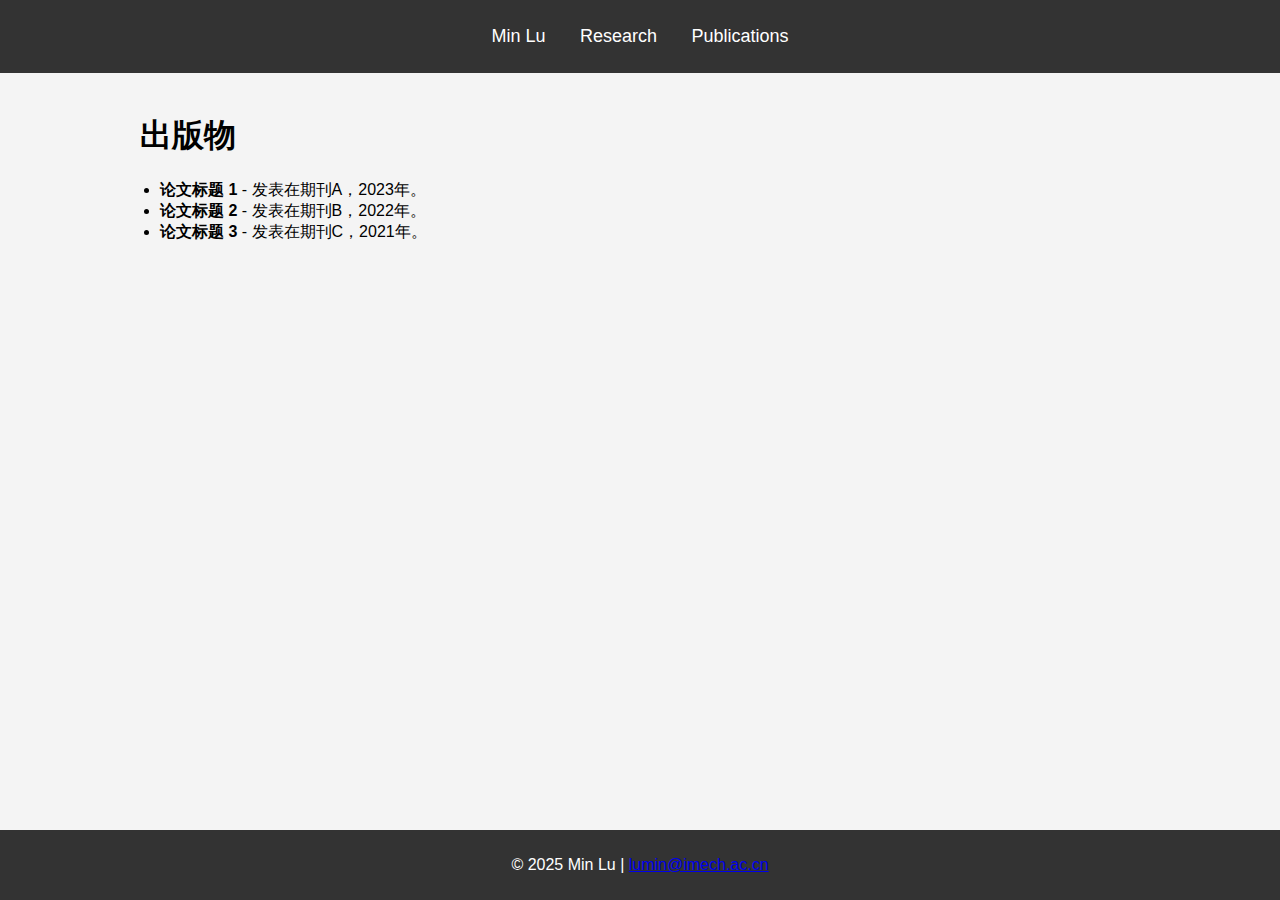
==== publications.html @ 8c1e30cd "Update publications.html" ====
<!DOCTYPE html>
<html lang="en">
<head>
    <meta charset="UTF-8">
    <meta name="viewport" content="width=device-width, initial-scale=1.0">
    <title>Publications</title>
    <link rel="stylesheet" href="styles.css">
</head>
<body>
    <header>
        <nav>
            <ul>
                <li><a href="index.html">Min Lu</a></li>
                <li><a href="research.html">Research</a></li>	
                <li><a href="publications.html">Publications</a></li>	
            </ul>
        </nav>
    </header>

    <main>
        <section class="publications">
            <h1>出版物</h1>
            <ul>
                <li><strong>论文标题 1</strong> - 发表在期刊A，2023年。</li>
                <li><strong>论文标题 2</strong> - 发表在期刊B，2022年。</li>
                <li><strong>论文标题 3</strong> - 发表在期刊C，2021年。</li>
                <!-- 继续添加出版物 -->
            </ul>
        </section>
    </main>

    <footer>
        <p>&copy; 2025 Min Lu | <a href="mailto:lumin@imech.ac.cn">lumin@imech.ac.cn</a></p>
    </footer>
</body>
</html>
---- styles.css ----
/* 基本样式 */
body {
    font-family: Arial, sans-serif;
    margin: 0;
    padding: 0;
    background: #f4f4f4; /* 你可以修改成你喜欢的背景颜色或使用图片 */

}

header {
    background-color: #333;
    color: white;
    padding: 10px 0;
    text-align: center;
}

nav ul {
    list-style-type: none;
    padding: 0;
}

nav ul li {
    display: inline;
    margin: 0 15px;
}

nav ul li a {
    color: white;
    text-decoration: none;
    font-size: 18px;
}

nav ul li a:hover {
    text-decoration: underline;
}

/* 主内容区 */
main {
    padding: 20px;
    max-width: 1000px;
    margin: 0 auto;
}

/* 个人简介 */
.profile {
    text-align: center;
}

.profile img {
    border-radius: 50%;
    width: 150px;
    height: 150px;
}

/* 出版物和研究 */
ul {
    padding-left: 20px;
}

footer {
    text-align: center;
    background-color: #333;
    color: white;
    padding: 10px 0;
    position: fixed;
    width: 100%;
    bottom: 0;
}
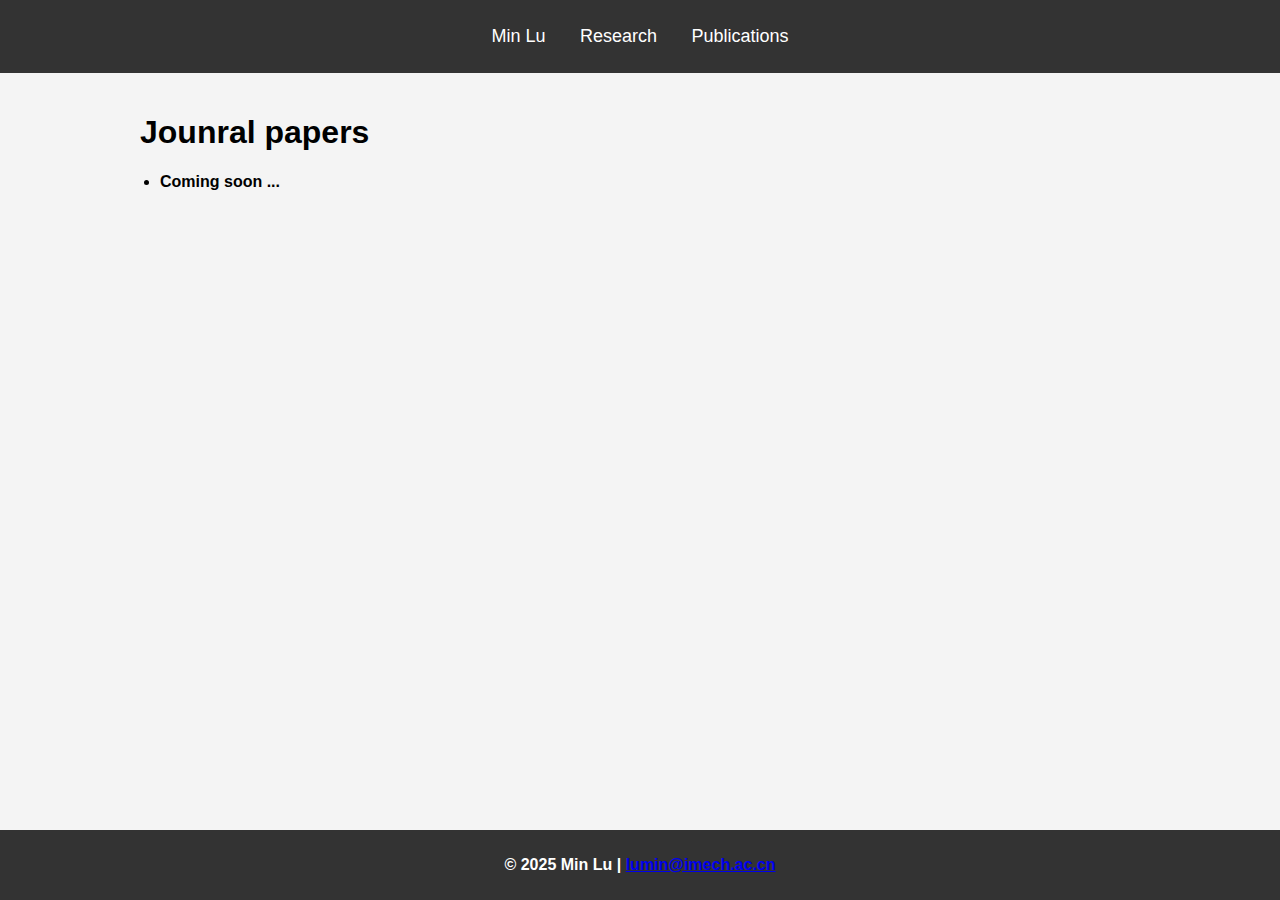
==== commit bc6f8284: "Update publications.html" ====
--- a/publications.html
+++ b/publications.html
@@ -19,14 +19,11 @@
 
     <main>
         <section class="publications">
-            <h1>出版物</h1>
+            <h1>Jounral papers</h1>
             <ul>
-                <li><strong>论文标题 1</strong> - 发表在期刊A，2023年。</li>
-                <li><strong>论文标题 2</strong> - 发表在期刊B，2022年。</li>
-                <li><strong>论文标题 3</strong> - 发表在期刊C，2021年。</li>
-                <!-- 继续添加出版物 -->
+                <li><strong>Coming soon ...</li>
             </ul>
-        </section>
+        </section>      
     </main>
 
     <footer>
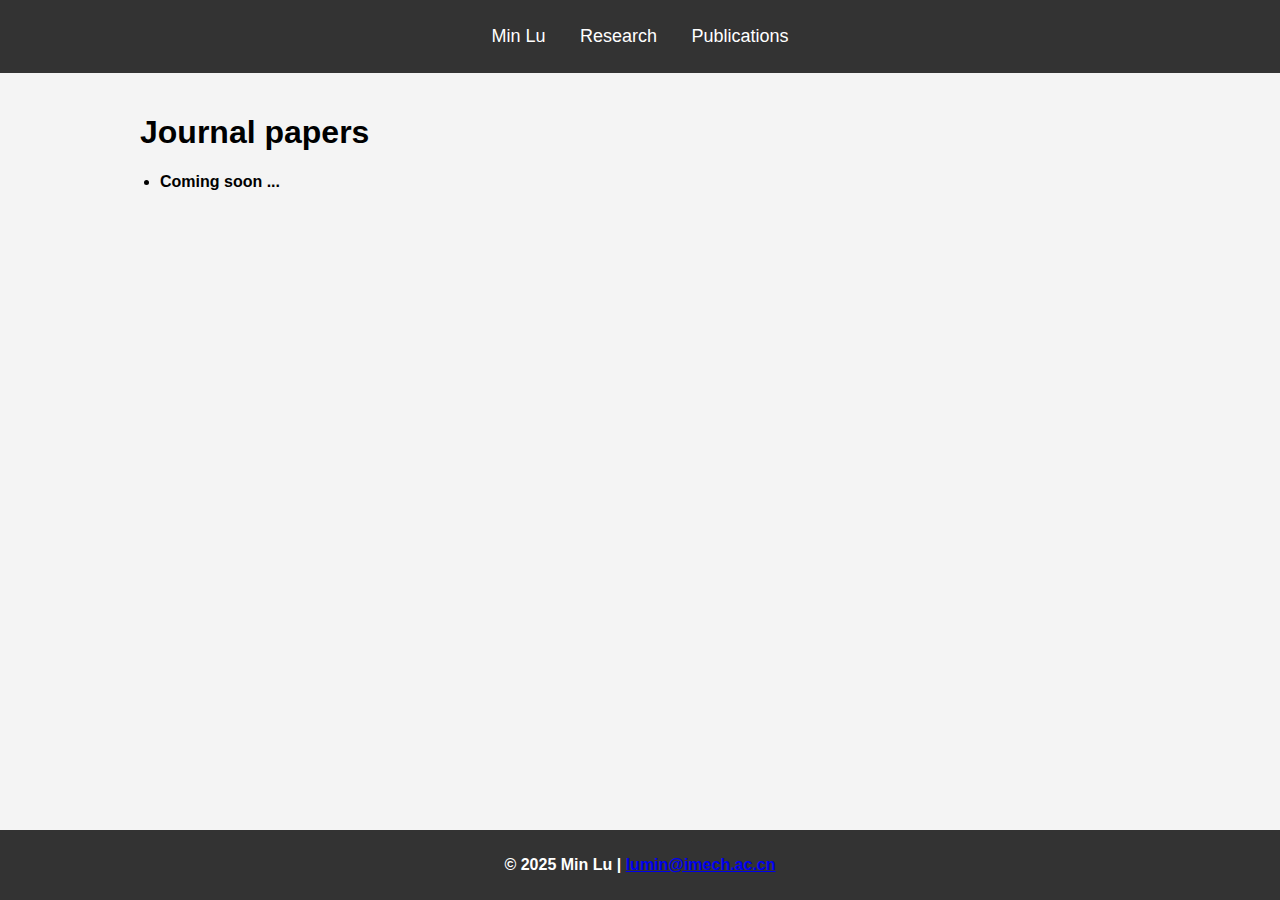
==== commit 762efe1a: "Update publications.html" ====
--- a/publications.html
+++ b/publications.html
@@ -19,7 +19,7 @@
 
     <main>
         <section class="publications">
-            <h1>Jounral papers</h1>
+            <h1>Journal papers</h1>
             <ul>
                 <li><strong>Coming soon ...</li>
             </ul>
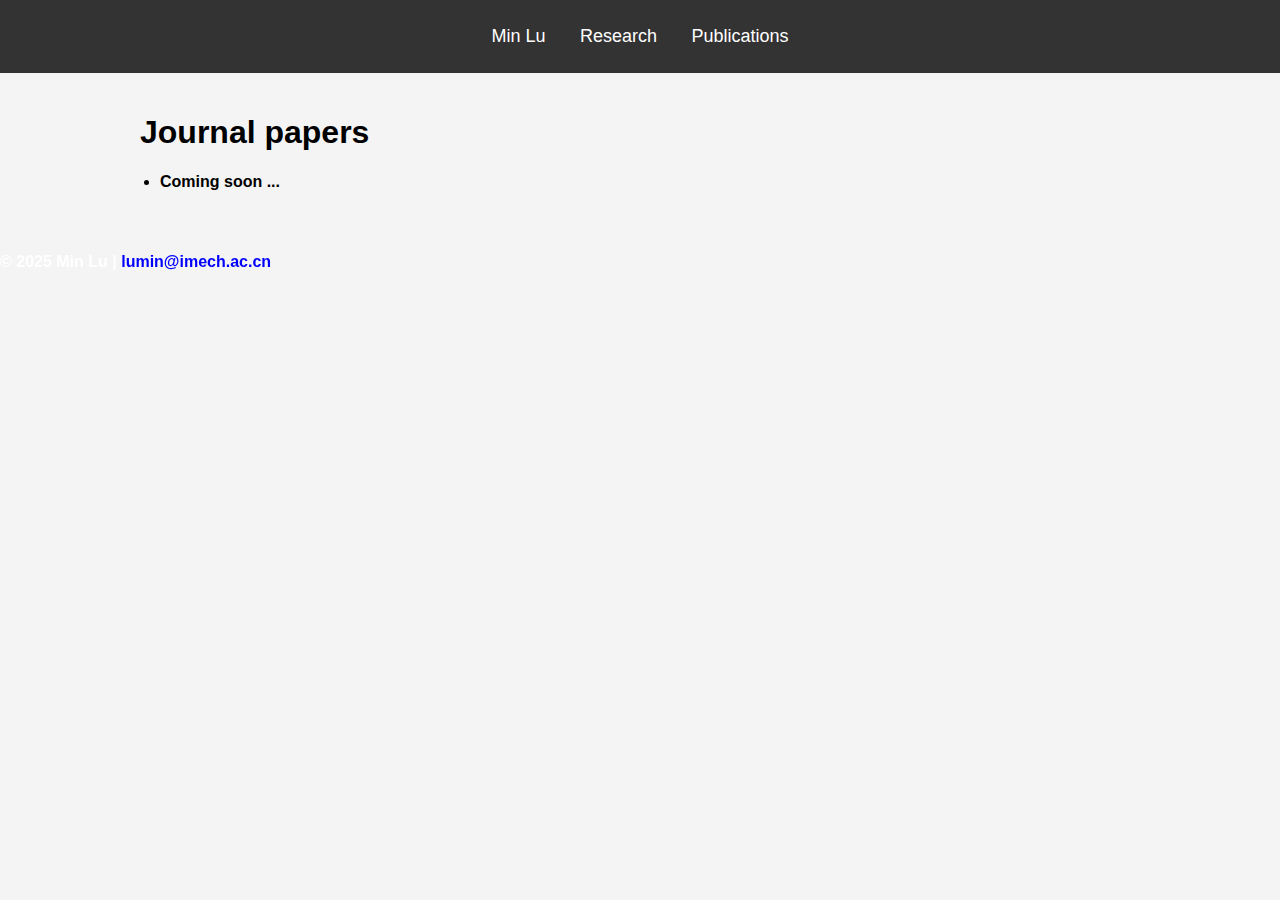
==== commit 8ae2146a: "Update publications.html" ====
--- a/publications.html
+++ b/publications.html
@@ -3,7 +3,7 @@
 <head>
     <meta charset="UTF-8">
     <meta name="viewport" content="width=device-width, initial-scale=1.0">
-    <title>Publications</title>
+    <title>Min's publications</title>
     <link rel="stylesheet" href="styles.css">
 </head>
 <body>
@@ -27,7 +27,7 @@
     </main>
 
     <footer>
-        <p>&copy; 2025 Min Lu | <a href="mailto:lumin@imech.ac.cn">lumin@imech.ac.cn</a></p>
+        <p>&copy; 2025 Min Lu | <a href="mailto:lumin@imech.ac.cn" style="color: blue; text-decoration: none;">lumin@imech.ac.cn</a></p>
     </footer>
 </body>
 </html>
--- a/styles.css
+++ b/styles.css
@@ -58,11 +58,15 @@
 }
 
 footer {
-    text-align: center;
-    background-color: #333;
-    color: white;
-    padding: 10px 0;
-    position: fixed;
-    width: 100%;
-    bottom: 0;
+    background-color: transparent; /* 让背景透明 */
+    color: white; /* 保持文字颜色为白色 */
+    padding: 10px 0; /* 设置适当的上下内边距 */
+    text-align: center; /* 文字居中对齐 */
+    position: fixed; 
+    z-index: 10; /* 确保 footer 在页面内容之上 */
 }
+
+body {
+    margin-bottom: 60px; /* 给底部留出空间，避免 footer 覆盖内容 */
+}
+
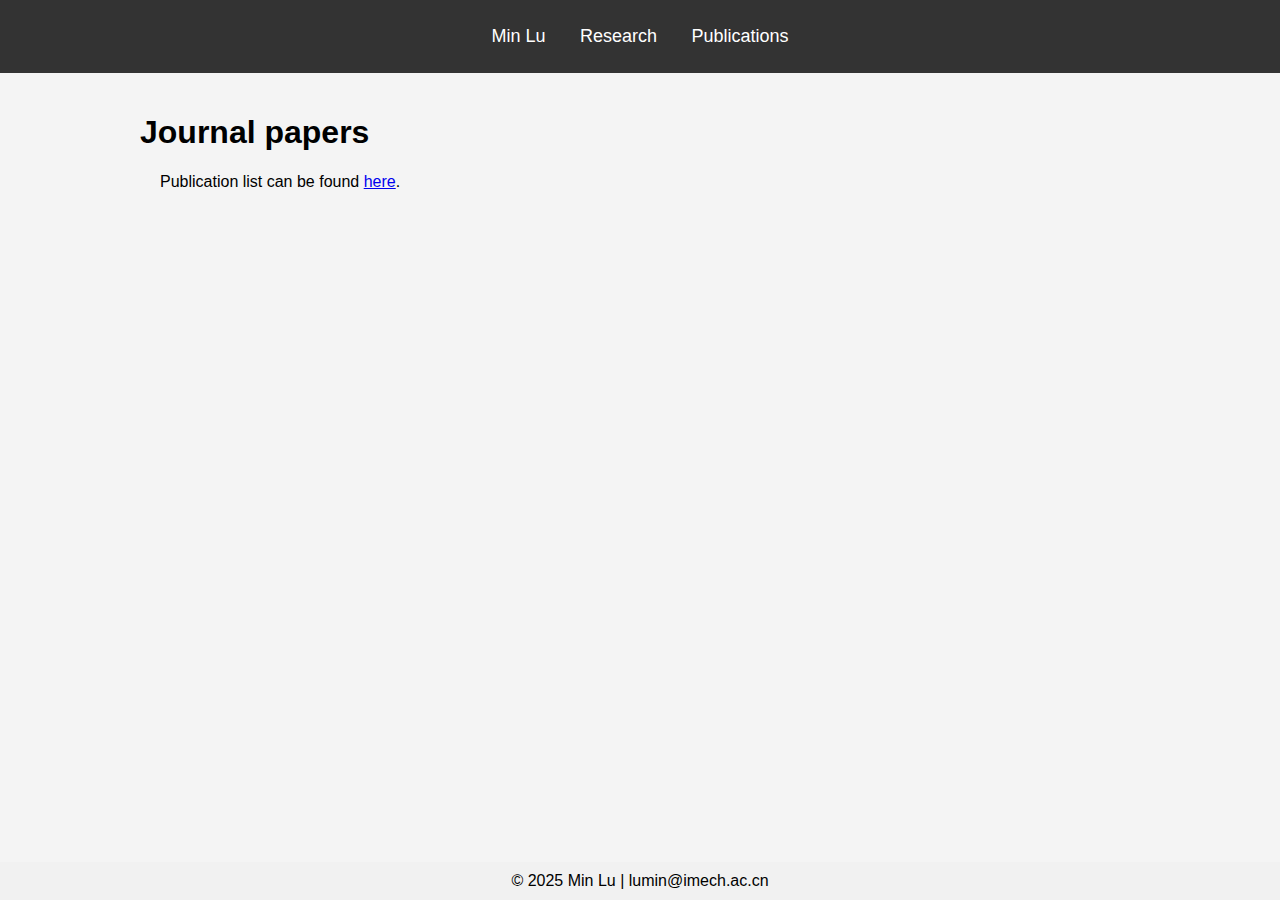
==== commit 2fceac01: "Update publications.html" ====
--- a/publications.html
+++ b/publications.html
@@ -21,13 +21,13 @@
         <section class="publications">
             <h1>Journal papers</h1>
             <ul>
-                <li><strong>Coming soon ...</li>
+                <p>Publication list can be found <a href="https://scholar.google.com/citations?user=tHt6LVIAAAAJ&hl=en" target="_blank">here</a>.</p>
             </ul>
         </section>      
     </main>
 
     <footer>
-        <p>&copy; 2025 Min Lu | <a href="mailto:lumin@imech.ac.cn" style="color: blue; text-decoration: none;">lumin@imech.ac.cn</a></p>
+        <p>&copy; 2025 Min Lu | <a href="mailto:lumin@imech.ac.cn" style="color: black; text-decoration: none;">lumin@imech.ac.cn</a></p>
     </footer>
 </body>
 </html>
--- a/styles.css
+++ b/styles.css
@@ -4,7 +4,7 @@
     margin: 0;
     padding: 0;
     background: #f4f4f4; /* 你可以修改成你喜欢的背景颜色或使用图片 */
-
+    padding-bottom: 60px; /* 给底部留出足够的空间避免 footer 覆盖内容 */
 }
 
 header {
@@ -57,16 +57,27 @@
     padding-left: 20px;
 }
 
+/* footer */
 footer {
-    background-color: transparent; /* 让背景透明 */
-    color: white; /* 保持文字颜色为白色 */
+    background-color: #f1f1f1; /* 你可以设置一个背景色，突出 footer */
+    color: black;
     padding: 10px 0; /* 设置适当的上下内边距 */
     text-align: center; /* 文字居中对齐 */
-    position: fixed; 
+    position: fixed;
+    bottom: 0; /* 固定在页面底部 */
+    width: 100%; /* 确保 footer 跨整个页面宽度 */
     z-index: 10; /* 确保 footer 在页面内容之上 */
 }
 
-body {
-    margin-bottom: 60px; /* 给底部留出空间，避免 footer 覆盖内容 */
+footer a {
+    color: black;
+    text-decoration: none;
 }
 
+footer a:hover {
+    text-decoration: underline;
+}
+
+footer p {
+    margin: 0;
+}
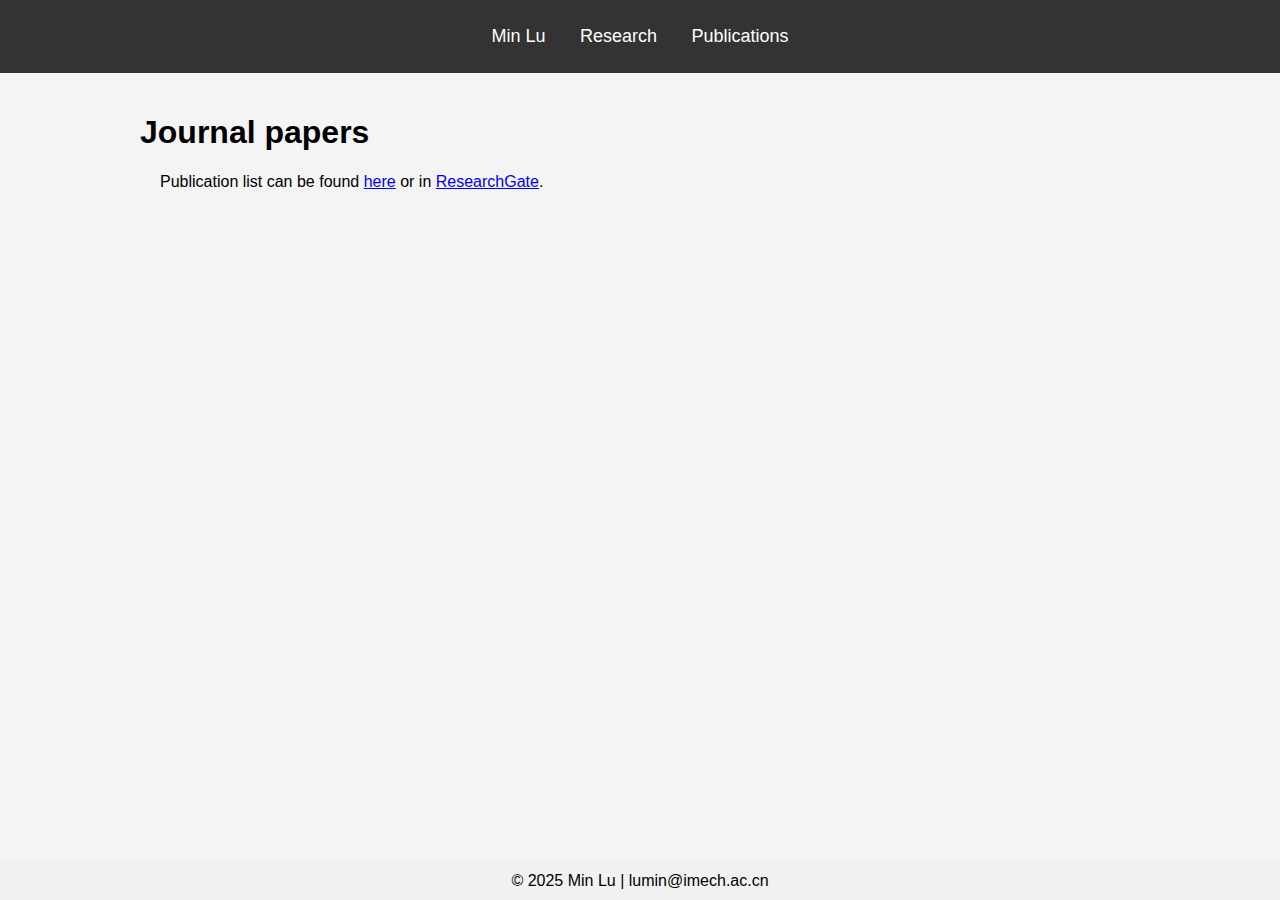
==== commit 7d787c69: "Update publications.html" ====
--- a/publications.html
+++ b/publications.html
@@ -21,7 +21,8 @@
         <section class="publications">
             <h1>Journal papers</h1>
             <ul>
-                <p>Publication list can be found <a href="https://scholar.google.com/citations?user=tHt6LVIAAAAJ&hl=en" target="_blank">here</a>.</p>
+                <p>Publication list can be found <a href="https://scholar.google.com/citations?user=tHt6LVIAAAAJ&hl=en" target="_blank">here</a> or in <a href="https://www.researchgate.net/profile/Min-Lu-36?ev=hdr_xprf" target="_blank">ResearchGate</a>.</p>
+                
             </ul>
         </section>      
     </main>
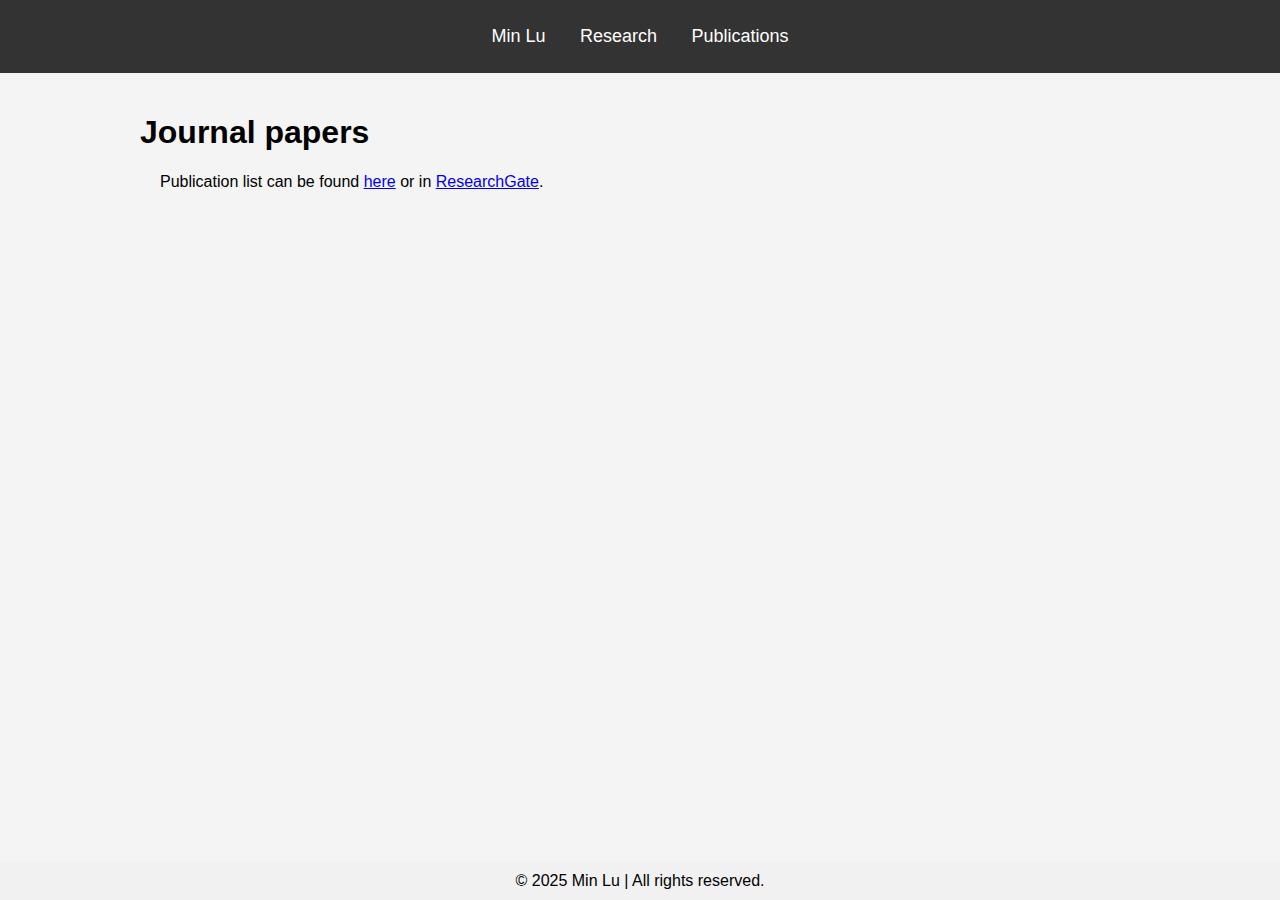
==== commit 989761a1: "Update publications.html" ====
--- a/publications.html
+++ b/publications.html
@@ -28,7 +28,7 @@
     </main>
 
     <footer>
-        <p>&copy; 2025 Min Lu | <a href="mailto:lumin@imech.ac.cn" style="color: black; text-decoration: none;">lumin@imech.ac.cn</a></p>
+        <p>&copy; 2025 Min Lu |  All rights reserved.</p>
     </footer>
 </body>
 </html>
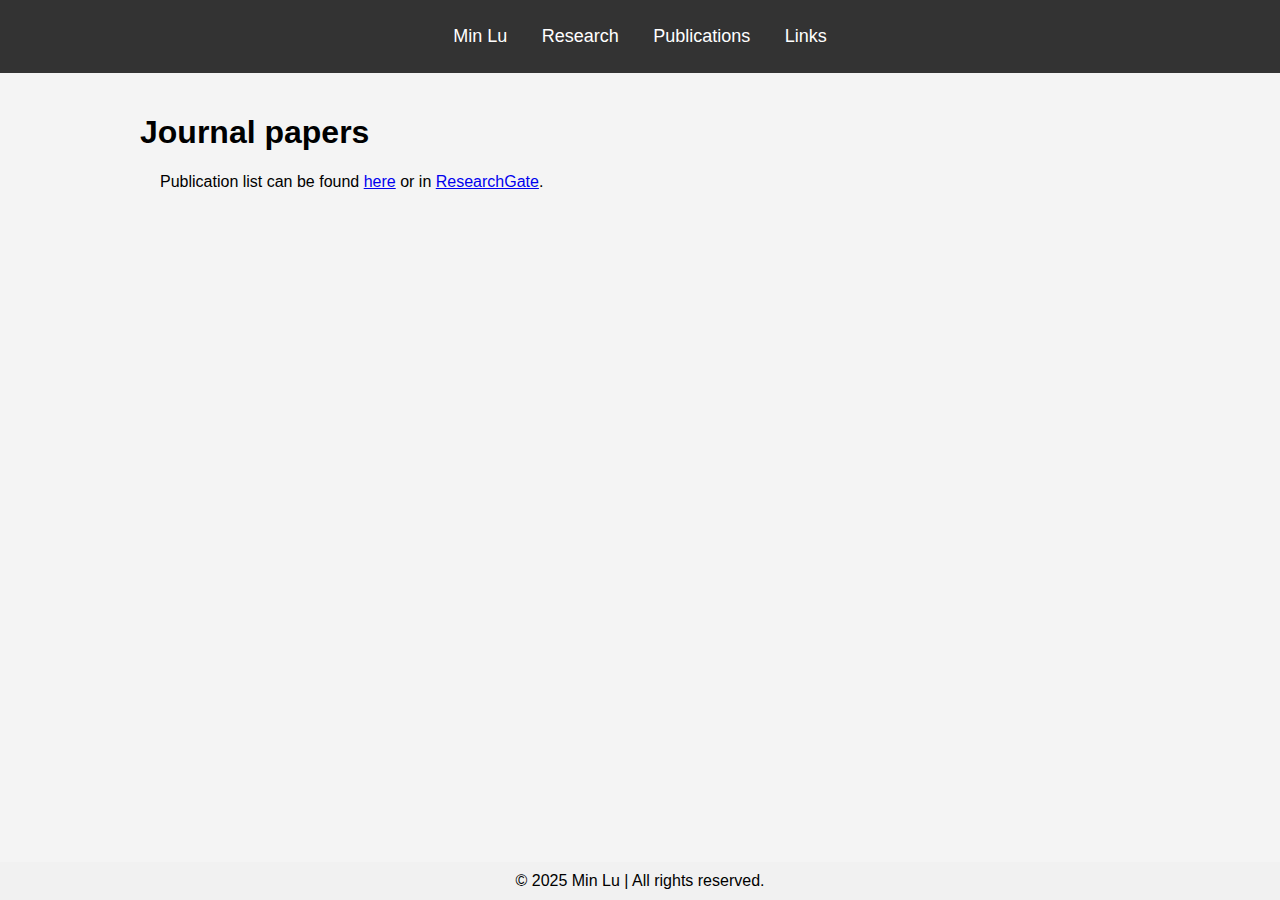
==== commit a0999b3b: "Update publications.html" ====
--- a/publications.html
+++ b/publications.html
@@ -3,7 +3,7 @@
 <head>
     <meta charset="UTF-8">
     <meta name="viewport" content="width=device-width, initial-scale=1.0">
-    <title>Min's publications</title>
+    <title>Publications</title>
     <link rel="stylesheet" href="styles.css">
 </head>
 <body>
@@ -13,6 +13,7 @@
                 <li><a href="index.html">Min Lu</a></li>
                 <li><a href="research.html">Research</a></li>	
                 <li><a href="publications.html">Publications</a></li>	
+                <li><a href="links.html">Links</a></li>                                
             </ul>
         </nav>
     </header>
